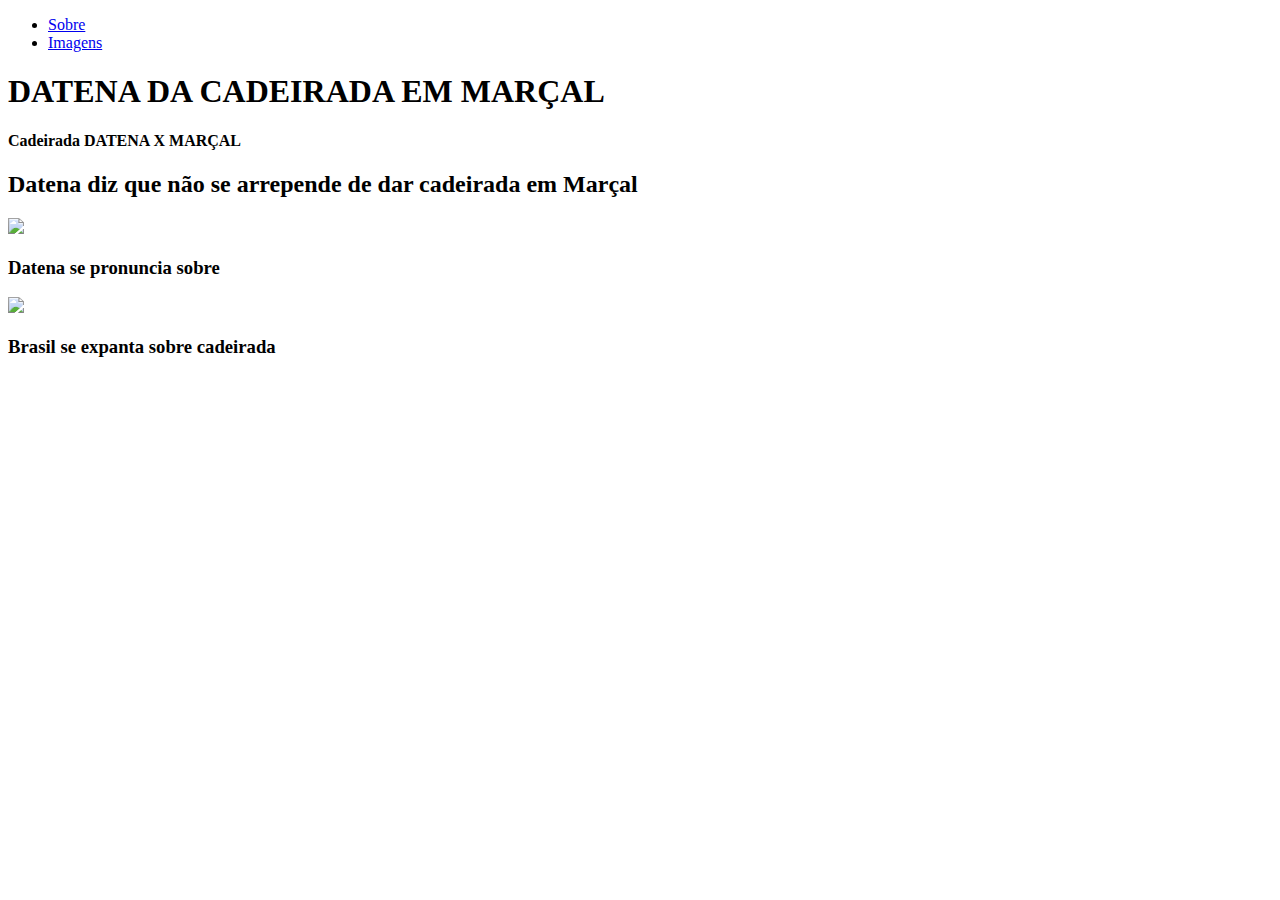
==== index.html @ 97337adc ",,,," ====
<!DOCTYPE html>
<html lang="en">
<head>
    <meta charset="UTF-8">
    <meta name="viewport" content="width=device-width, initial-scale=1.0">
    <title>Cadeirada DATENA X MARÇAL</title>
    <link rel="stylesheet" href="styles.css">
</head>
<body>
    <header>
        <ul>
        <li> <a href="sobre.html"> Sobre </a> </li>
        <li> <a href="imagens.html"> Imagens </a> </li>
    </ul>
    </header>







   <main>
    <h1>DATENA DA CADEIRADA EM MARÇAL</h1>
    <h4>Cadeirada  DATENA X MARÇAL</h4>
    <h2>Datena diz que não se arrepende de dar cadeirada em Marçal</h2>
    <img id="ima1" src="cadeirada.jpg">
    <h3>Datena se pronuncia sobre</h3>
    <img id="ima2" src="datena.jpg">
    <h3>Brasil se expanta sobre cadeirada</h3>
    </main>

</body>
</html>
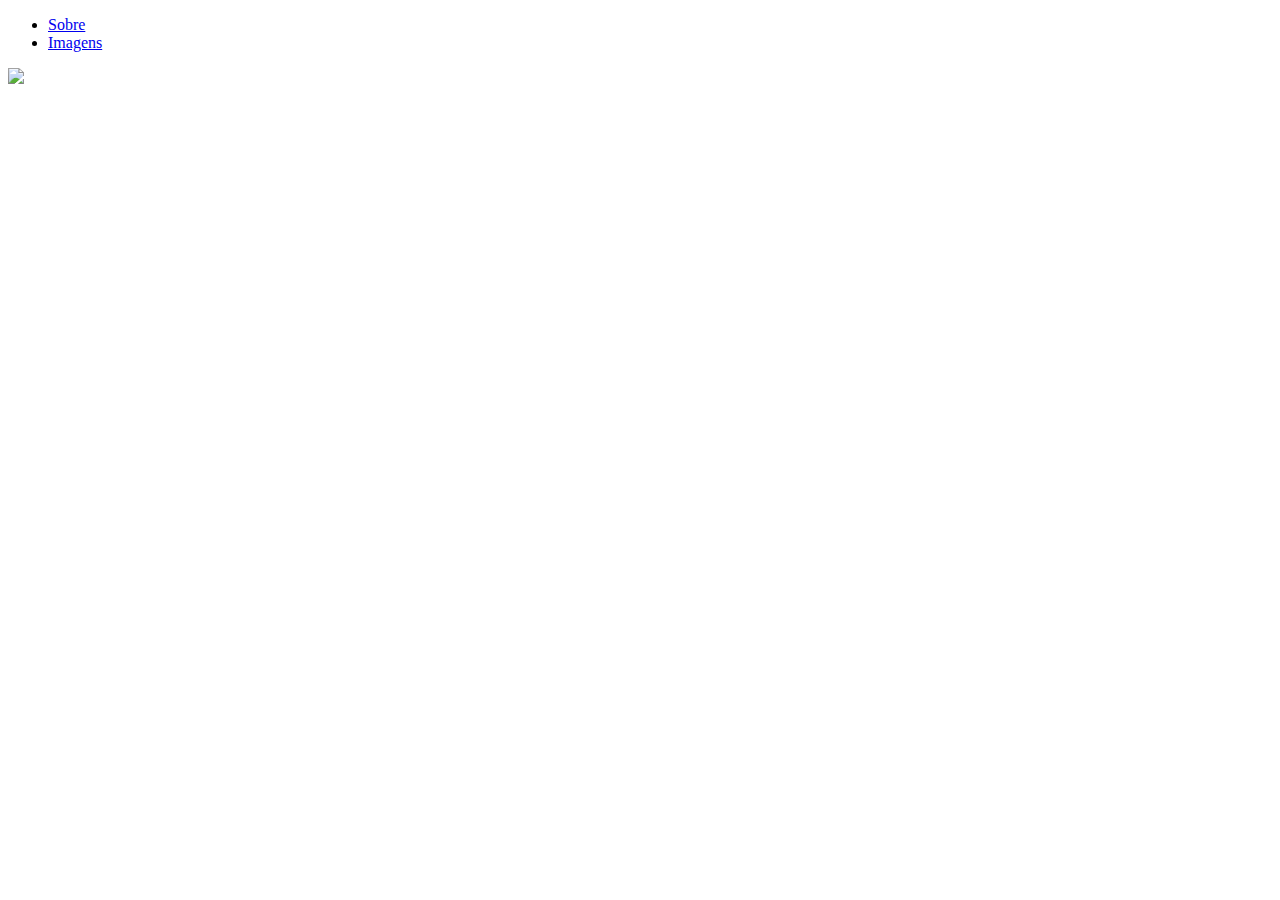
==== commit 53f77591: "rr" ====
--- a/index.html
+++ b/index.html
@@ -13,22 +13,8 @@
         <li> <a href="imagens.html"> Imagens </a> </li>
     </ul>
     </header>
-
-
-
-
-
-
-
-   <main>
-    <h1>DATENA DA CADEIRADA EM MARÇAL</h1>
-    <h4>Cadeirada  DATENA X MARÇAL</h4>
-    <h2>Datena diz que não se arrepende de dar cadeirada em Marçal</h2>
-    <img id="ima1" src="cadeirada.jpg">
-    <h3>Datena se pronuncia sobre</h3>
-    <img id="ima2" src="datena.jpg">
-    <h3>Brasil se expanta sobre cadeirada</h3>
+    <main>
+        <img src="cadeirada.jpg" >
     </main>
-
 </body>
 </html>